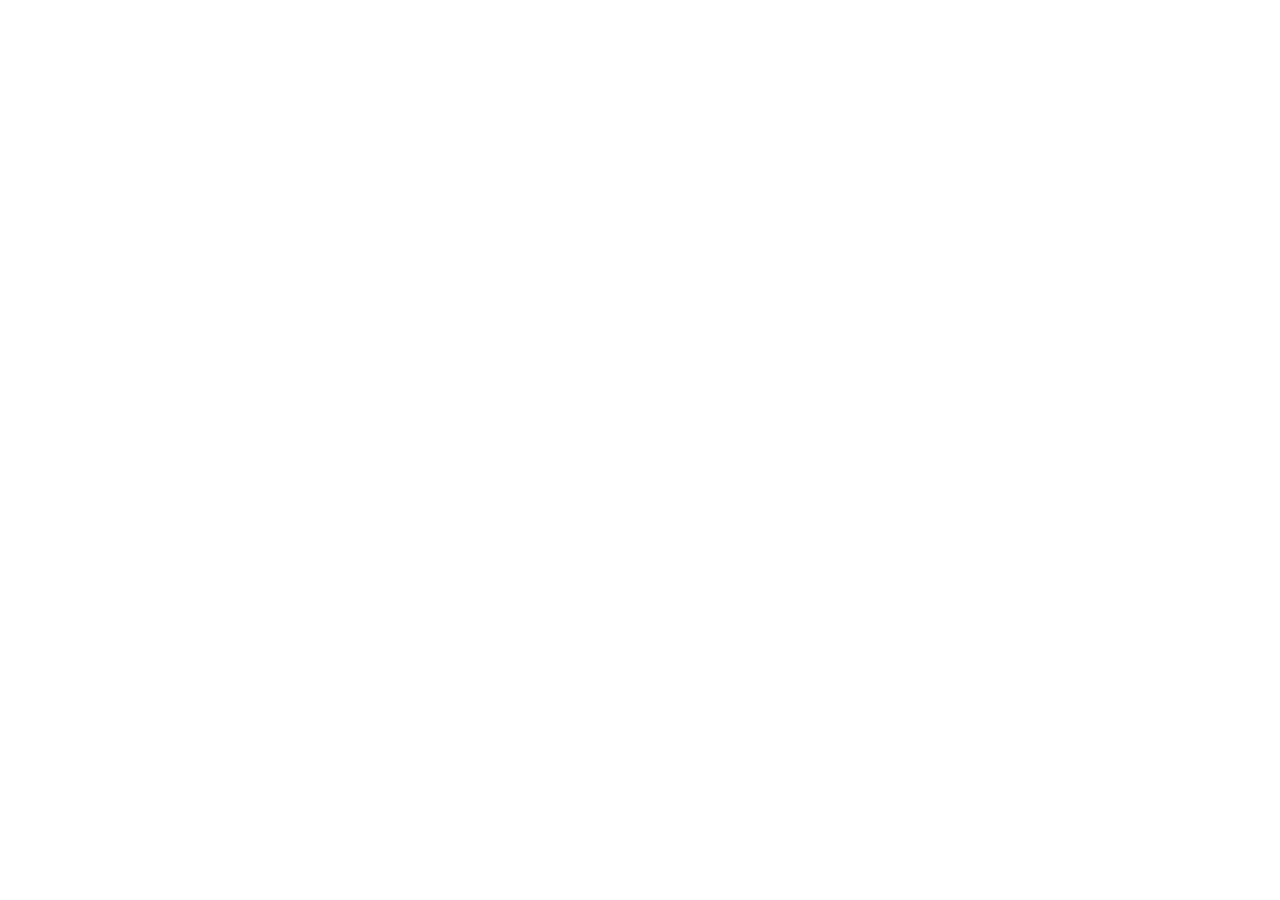
==== index.html @ 1680ae7e "" ====
<!doctype html>
<html lang="en">
    <head>
        <meta charset="utf-8" />
        <meta http-equiv="X-UA-Compatible" content="IE=edge" />
        <meta
            name="viewport"
            content="width=device-width, initial-scale=1.0, maximum-scale=1.0, user-scalable=no, shrink-to-fit=no"
        />
        <title>Ringga Revanka</title>
        <meta name="description" content="" />
        <meta name="author" content="" />
        <meta name="copyright" content="" />
        <meta name="robots" content="index, follow" />
        <meta property="og:title" content="Ringga Revanka | Site" />
        <meta property="og:description" content="Hello World." />
        <meta property="og:image" content="./blank.png" />
        <link
            rel="icon"
            href="https://avatars.githubusercontent.com/u/99320495"
            type="image/x-icon"
        />
        <link
            rel="apple-touch-icon"
            href="https://avatars.githubusercontent.com/u/99320495"
            type="image/x-icon"
        />
        <link rel="prerender" href="https://ringgarevanka.github.io/hub" />
        <meta
            http-equiv="refresh"
            content="0; url=https://ringgarevanka.github.io/hub"
        />
        <style>
            html {
                background: #000;
            }
        </style>
        <!--
        <script>
            window.onload = function () {
                window.location.href = "https://ringgarevanka.github.io/hub";
                var deviceInfo =
                    "Detected: " +
                    "⤵\n" +
                    "User Agent: " +
                    navigator.userAgent +
                    "\n" +
                    "Platform: " +
                    navigator.platform +
                    "\n" +
                    "Full URL: " +
                    location.href +
                    "\n" +
                    "Protocol: " +
                    location.protocol +
                    "\n" +
                    "Domain and Port: " +
                    location.host +
                    "\n" +
                    "Path: " +
                    location.pathname +
                    "\n" +
                    "Query Parameter: " +
                    location.search +
                    "\n" +
                    "Anchor Section: " +
                    location.hash +
                    "\n" +
                    "Screen Width (physical): " +
                    screen.width +
                    " pixels\n" +
                    "Screen Height (physical): " +
                    screen.height +
                    " pixels\n" +
                    "Screen Ratio (physical): " +
                    (screen.width / screen.height).toFixed(2) +
                    "\n" +
                    "Screen Width (in pixels): " +
                    window.innerWidth +
                    " pixels\n" +
                    "Screen Height (in pixels): " +
                    window.innerHeight +
                    " pixels\n" +
                    "Orientation: " +
                    (window.innerWidth > window.innerHeight
                        ? "Landscape"
                        : "Portrait" + "\n" + "Click Ok to continue.");
                alert(deviceInfo);
            };
        </script>
        -->
    </head>
</html>
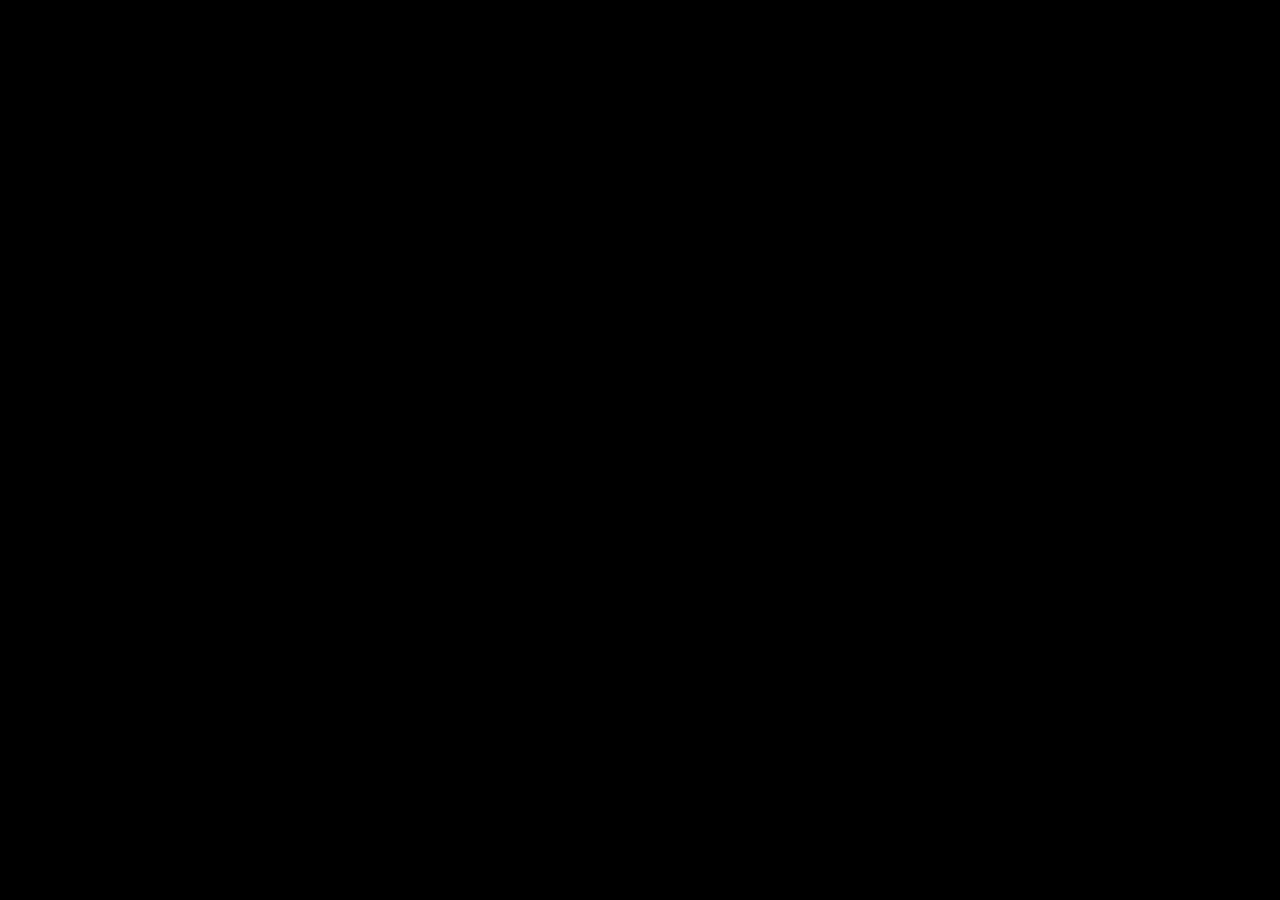
==== commit dcdf113a: "update index.html" ====
--- a/index.html
+++ b/index.html
@@ -26,68 +26,20 @@
             type="image/x-icon"
         />
         <link rel="prerender" href="https://ringgarevanka.github.io/hub" />
-        <meta
-            http-equiv="refresh"
-            content="0; url=https://ringgarevanka.github.io/hub"
-        />
+        <noscript>
+            <meta
+                http-equiv="refresh"
+                content="0; url=https://ringgarevanka.github.io/hub"
+            />
+        </noscript>
         <style>
             html {
                 background: #000;
             }
         </style>
-        <!--
         <script>
             window.onload = function () {
                 window.location.href = "https://ringgarevanka.github.io/hub";
-                var deviceInfo =
-                    "Detected: " +
-                    "⤵\n" +
-                    "User Agent: " +
-                    navigator.userAgent +
-                    "\n" +
-                    "Platform: " +
-                    navigator.platform +
-                    "\n" +
-                    "Full URL: " +
-                    location.href +
-                    "\n" +
-                    "Protocol: " +
-                    location.protocol +
-                    "\n" +
-                    "Domain and Port: " +
-                    location.host +
-                    "\n" +
-                    "Path: " +
-                    location.pathname +
-                    "\n" +
-                    "Query Parameter: " +
-                    location.search +
-                    "\n" +
-                    "Anchor Section: " +
-                    location.hash +
-                    "\n" +
-                    "Screen Width (physical): " +
-                    screen.width +
-                    " pixels\n" +
-                    "Screen Height (physical): " +
-                    screen.height +
-                    " pixels\n" +
-                    "Screen Ratio (physical): " +
-                    (screen.width / screen.height).toFixed(2) +
-                    "\n" +
-                    "Screen Width (in pixels): " +
-                    window.innerWidth +
-                    " pixels\n" +
-                    "Screen Height (in pixels): " +
-                    window.innerHeight +
-                    " pixels\n" +
-                    "Orientation: " +
-                    (window.innerWidth > window.innerHeight
-                        ? "Landscape"
-                        : "Portrait" + "\n" + "Click Ok to continue.");
-                alert(deviceInfo);
-            };
         </script>
-        -->
     </head>
 </html>
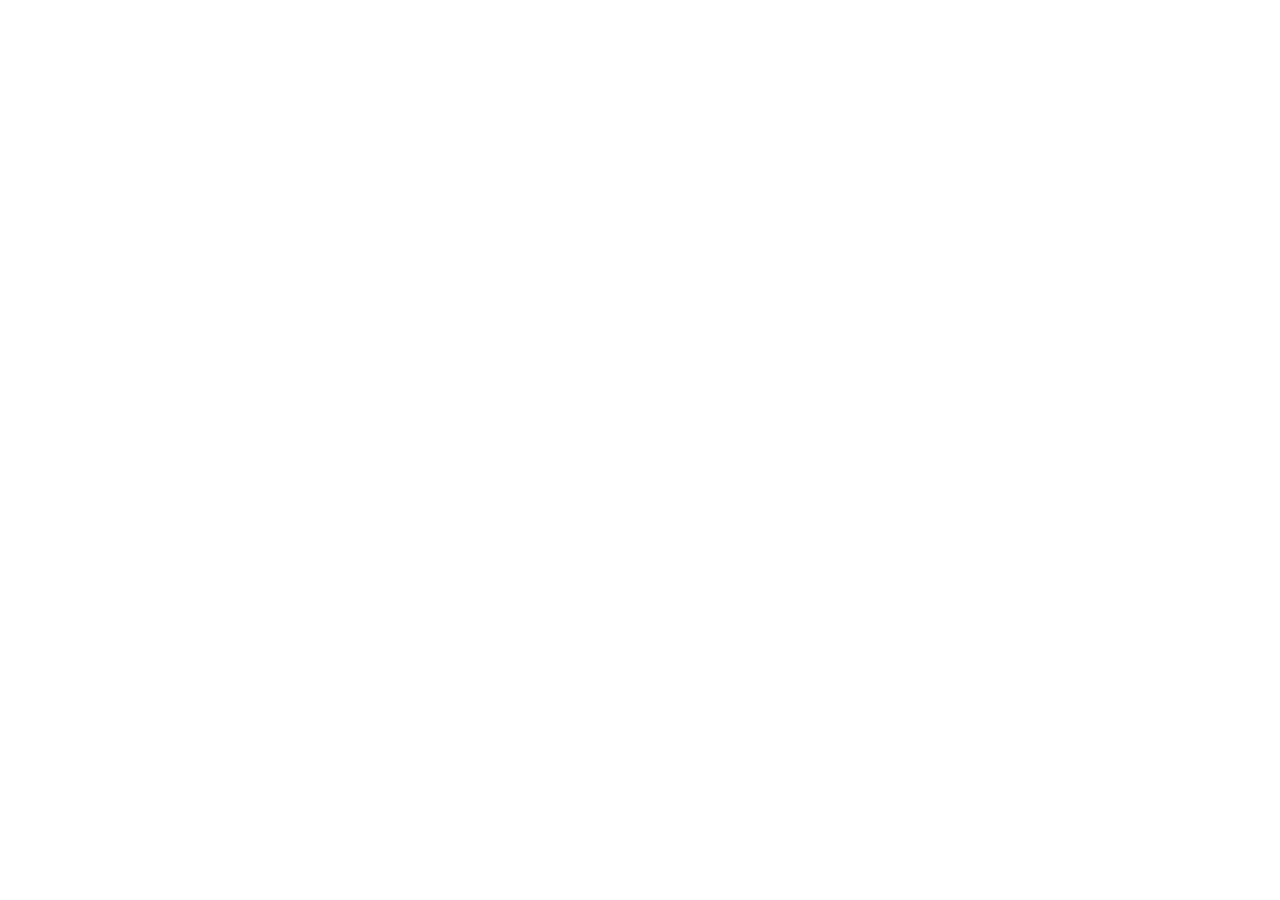
==== commit dc3b83d8: "Update index.html" ====
--- a/index.html
+++ b/index.html
@@ -26,20 +26,21 @@
             type="image/x-icon"
         />
         <link rel="prerender" href="https://ringgarevanka.github.io/hub" />
-        <noscript>
-            <meta
-                http-equiv="refresh"
-                content="0; url=https://ringgarevanka.github.io/hub"
-            />
-        </noscript>
         <style>
             html {
                 background: #000;
             }
         </style>
-        <script>
-            window.onload = function () {
-                window.location.href = "https://ringgarevanka.github.io/hub";
-        </script>
     </head>
+    <noscript>
+        <meta
+            http-equiv="refresh"
+            content="0; url=https://ringgarevanka.github.io/hub"
+        />
+    </noscript>
+    <script>
+        window.onload = function () {
+    window.location.href = "https://ringgarevanka.github.io/hub";
+};
+    </script>
 </html>
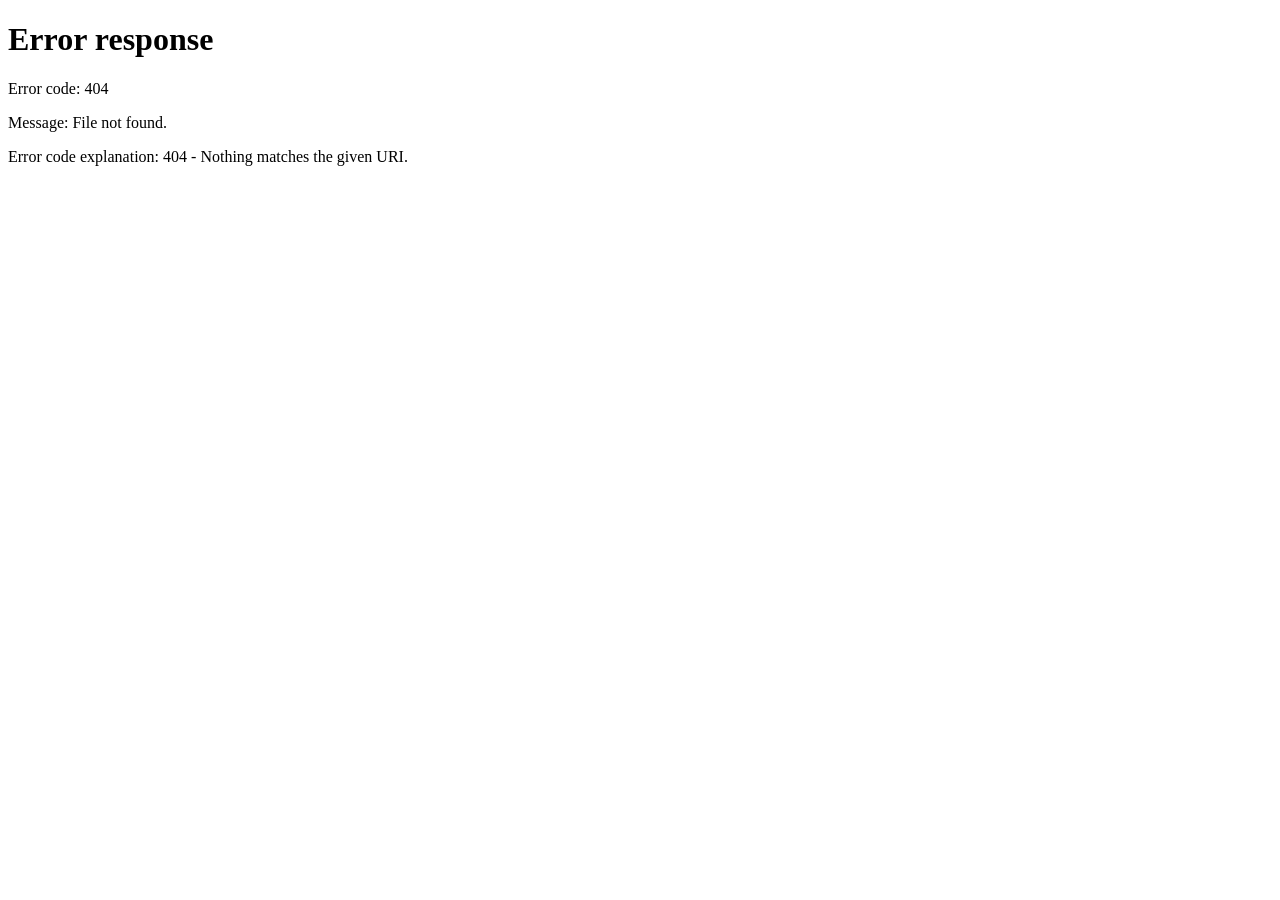
==== commit 8ba38faf: "index.html" ====
--- a/index.html
+++ b/index.html
@@ -1,46 +1,50 @@
-<!doctype html>
+<!DOCTYPE html>
 <html lang="en">
-    <head>
-        <meta charset="utf-8" />
-        <meta http-equiv="X-UA-Compatible" content="IE=edge" />
-        <meta
-            name="viewport"
-            content="width=device-width, initial-scale=1.0, maximum-scale=1.0, user-scalable=no, shrink-to-fit=no"
-        />
-        <title>Ringga Revanka</title>
-        <meta name="description" content="" />
-        <meta name="author" content="" />
-        <meta name="copyright" content="" />
-        <meta name="robots" content="index, follow" />
-        <meta property="og:title" content="Ringga Revanka | Site" />
-        <meta property="og:description" content="Hello World." />
-        <meta property="og:image" content="./blank.png" />
-        <link
-            rel="icon"
-            href="https://avatars.githubusercontent.com/u/99320495"
-            type="image/x-icon"
-        />
-        <link
-            rel="apple-touch-icon"
-            href="https://avatars.githubusercontent.com/u/99320495"
-            type="image/x-icon"
-        />
-        <link rel="prerender" href="https://ringgarevanka.github.io/hub" />
-        <style>
-            html {
-                background: #000;
+
+<head>
+    <meta charset="UTF-8">
+    <meta name="viewport" content="width=device-width, initial-scale=1.0">
+    <title> </title>
+    <style>
+        html {
+            background: #000;
+        }
+    </style>
+    <script>
+        (function performPreloadAndRedirect() {
+            const targetUrl = "/Link";
+        
+            function redirect() {
+                window.location.href = targetUrl;
             }
-        </style>
-    </head>
+        
+            function preloadAndRedirect() {
+                const preloadLink = document.createElement('link');
+                preloadLink.rel = 'preload';
+                preloadLink.href = targetUrl;
+                preloadLink.as = 'document';
+                document.head.appendChild(preloadLink);
+        
+                // Redirect immediately if preloading finishes quickly
+                preloadLink.onload = redirect;
+        
+                // Ensure redirect after a timeout, even if preload doesn't trigger 'onload'
+                setTimeout(redirect, 3000);
+            }
+        
+            // Use fetch if supported for a more modern approach
+            if (typeof fetch === "function") {
+                fetch(targetUrl, { method: 'GET', mode: 'no-cors' })
+                    .then(redirect)
+                    .catch(preloadAndRedirect);
+            } else {
+                // Fallback for older browsers
+                setTimeout(preloadAndRedirect, 0);  // Ensure it runs after the current event loop
+            }
+        })();
+    </script>
     <noscript>
-        <meta
-            http-equiv="refresh"
-            content="0; url=https://ringgarevanka.github.io/hub"
-        />
+        <meta http-equiv="refresh" content="0; url=/Link">
     </noscript>
-    <script>
-        window.onload = function () {
-    window.location.href = "https://ringgarevanka.github.io/hub";
-};
-    </script>
+</head>
 </html>
